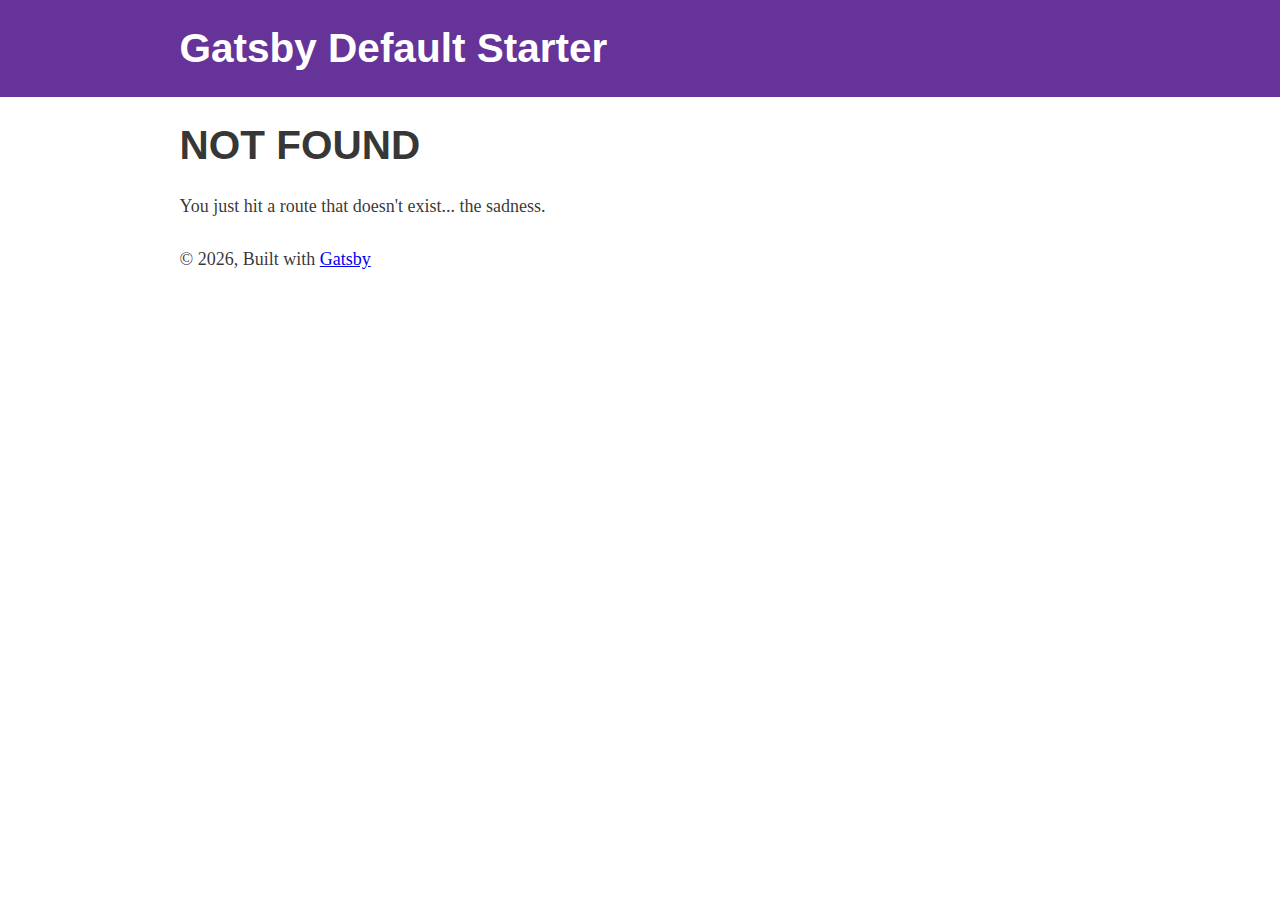
==== 404/index.html @ e7cda1b2 "now caddy" ====
<!DOCTYPE html><html lang="en"><head><meta charSet="utf-8"/><meta http-equiv="x-ua-compatible" content="ie=edge"/><meta name="viewport" content="width=device-width, initial-scale=1, shrink-to-fit=no"/><style data-href="/styles.fc4fa5e094d218207796.css">html{font-family:sans-serif;-ms-text-size-adjust:100%;-webkit-text-size-adjust:100%}body{margin:0;-webkit-font-smoothing:antialiased;-moz-osx-font-smoothing:grayscale}article,aside,details,figcaption,figure,footer,header,main,menu,nav,section,summary{display:block}audio,canvas,progress,video{display:inline-block}audio:not([controls]){display:none;height:0}progress{vertical-align:baseline}[hidden],template{display:none}a{background-color:transparent;-webkit-text-decoration-skip:objects}a:active,a:hover{outline-width:0}abbr[title]{border-bottom:none;text-decoration:underline;-webkit-text-decoration:underline dotted;text-decoration:underline dotted}b,strong{font-weight:inherit;font-weight:bolder}dfn{font-style:italic}h1{font-size:2em;margin:.67em 0}mark{background-color:#ff0;color:#000}small{font-size:80%}sub,sup{font-size:75%;line-height:0;position:relative;vertical-align:baseline}sub{bottom:-.25em}sup{top:-.5em}img{border-style:none}svg:not(:root){overflow:hidden}code,kbd,pre,samp{font-family:monospace,monospace;font-size:1em}figure{margin:1em 40px}hr{box-sizing:content-box;height:0;overflow:visible}button,input,optgroup,select,textarea{font:inherit;margin:0}optgroup{font-weight:700}button,input{overflow:visible}button,select{text-transform:none}[type=reset],[type=submit],button,html [type=button]{-webkit-appearance:button}[type=button]::-moz-focus-inner,[type=reset]::-moz-focus-inner,[type=submit]::-moz-focus-inner,button::-moz-focus-inner{border-style:none;padding:0}[type=button]:-moz-focusring,[type=reset]:-moz-focusring,[type=submit]:-moz-focusring,button:-moz-focusring{outline:1px dotted ButtonText}fieldset{border:1px solid silver;margin:0 2px;padding:.35em .625em .75em}legend{box-sizing:border-box;color:inherit;display:table;max-width:100%;padding:0;white-space:normal}textarea{overflow:auto}[type=checkbox],[type=radio]{box-sizing:border-box;padding:0}[type=number]::-webkit-inner-spin-button,[type=number]::-webkit-outer-spin-button{height:auto}[type=search]{-webkit-appearance:textfield;outline-offset:-2px}[type=search]::-webkit-search-cancel-button,[type=search]::-webkit-search-decoration{-webkit-appearance:none}::-webkit-input-placeholder{color:inherit;opacity:.54}::-webkit-file-upload-button{-webkit-appearance:button;font:inherit}html{font:112.5%/1.45em georgia,serif;box-sizing:border-box;overflow-y:scroll}*,:after,:before{box-sizing:inherit}body{color:rgba(0,0,0,.8);font-family:georgia,serif;font-weight:400;word-wrap:break-word;-webkit-font-kerning:normal;font-kerning:normal;-ms-font-feature-settings:"kern","liga","clig","calt";-webkit-font-feature-settings:"kern","liga","clig","calt";font-feature-settings:"kern","liga","clig","calt"}img{max-width:100%;padding:0;margin:0 0 1.45rem}h1{font-size:2.25rem}h1,h2{padding:0;margin:0 0 1.45rem;color:inherit;font-family:-apple-system,BlinkMacSystemFont,Segoe UI,Roboto,Oxygen,Ubuntu,Cantarell,Fira Sans,Droid Sans,Helvetica Neue,sans-serif;font-weight:700;text-rendering:optimizeLegibility;line-height:1.1}h2{font-size:1.62671rem}h3{font-size:1.38316rem}h3,h4{padding:0;margin:0 0 1.45rem;color:inherit;font-family:-apple-system,BlinkMacSystemFont,Segoe UI,Roboto,Oxygen,Ubuntu,Cantarell,Fira Sans,Droid Sans,Helvetica Neue,sans-serif;font-weight:700;text-rendering:optimizeLegibility;line-height:1.1}h4{font-size:1rem}h5{font-size:.85028rem}h5,h6{padding:0;margin:0 0 1.45rem;color:inherit;font-family:-apple-system,BlinkMacSystemFont,Segoe UI,Roboto,Oxygen,Ubuntu,Cantarell,Fira Sans,Droid Sans,Helvetica Neue,sans-serif;font-weight:700;text-rendering:optimizeLegibility;line-height:1.1}h6{font-size:.78405rem}hgroup{padding:0;margin:0 0 1.45rem}ol,ul{padding:0;margin:0 0 1.45rem 1.45rem;list-style-position:outside;list-style-image:none}dd,dl,figure,p{padding:0;margin:0 0 1.45rem}pre{margin:0 0 1.45rem;font-size:.85rem;line-height:1.42;background:rgba(0,0,0,.04);border-radius:3px;overflow:auto;word-wrap:normal;padding:1.45rem}table{font-size:1rem;line-height:1.45rem;border-collapse:collapse;width:100%}fieldset,table{padding:0;margin:0 0 1.45rem}blockquote{padding:0;margin:0 1.45rem 1.45rem}form,iframe,noscript{padding:0;margin:0 0 1.45rem}hr{padding:0;margin:0 0 calc(1.45rem - 1px);background:rgba(0,0,0,.2);border:none;height:1px}address{padding:0;margin:0 0 1.45rem}b,dt,strong,th{font-weight:700}li{margin-bottom:.725rem}ol li,ul li{padding-left:0}li>ol,li>ul{margin-left:1.45rem;margin-bottom:.725rem;margin-top:.725rem}blockquote :last-child,li :last-child,p :last-child{margin-bottom:0}li>p{margin-bottom:.725rem}code,kbd,samp{font-size:.85rem;line-height:1.45rem}abbr,abbr[title],acronym{border-bottom:1px dotted rgba(0,0,0,.5);cursor:help}abbr[title]{text-decoration:none}td,th,thead{text-align:left}td,th{border-bottom:1px solid rgba(0,0,0,.12);font-feature-settings:"tnum";-moz-font-feature-settings:"tnum";-ms-font-feature-settings:"tnum";-webkit-font-feature-settings:"tnum";padding:.725rem .96667rem calc(.725rem - 1px)}td:first-child,th:first-child{padding-left:0}td:last-child,th:last-child{padding-right:0}code,tt{background-color:rgba(0,0,0,.04);border-radius:3px;font-family:SFMono-Regular,Consolas,Roboto Mono,Droid Sans Mono,Liberation Mono,Menlo,Courier,monospace;padding:.2em 0}pre code{background:none;line-height:1.42}code:after,code:before,tt:after,tt:before{letter-spacing:-.2em;content:" "}pre code:after,pre code:before,pre tt:after,pre tt:before{content:""}@media only screen and (max-width:480px){html{font-size:100%}}</style><meta name="generator" content="Gatsby 2.2.5"/><title data-react-helmet="true">404: Not found | Gatsby Default Starter</title><meta data-react-helmet="true" name="description" content="Kick off your next, great Gatsby project with this default starter. This barebones starter ships with the main Gatsby configuration files you might need."/><meta data-react-helmet="true" property="og:title" content="404: Not found"/><meta data-react-helmet="true" property="og:description" content="Kick off your next, great Gatsby project with this default starter. This barebones starter ships with the main Gatsby configuration files you might need."/><meta data-react-helmet="true" property="og:type" content="website"/><meta data-react-helmet="true" name="twitter:card" content="summary"/><meta data-react-helmet="true" name="twitter:creator" content="@gatsbyjs"/><meta data-react-helmet="true" name="twitter:title" content="404: Not found"/><meta data-react-helmet="true" name="twitter:description" content="Kick off your next, great Gatsby project with this default starter. This barebones starter ships with the main Gatsby configuration files you might need."/><link rel="shortcut icon" href="/icons/icon-48x48.png?v=07fab8ad5473f1e15e5f98b64f5d02eda19b8316"/><link rel="manifest" href="/manifest.webmanifest"/><meta name="theme-color" content="#663399"/><link rel="apple-touch-icon" sizes="48x48" href="/icons/icon-48x48.png?v=07fab8ad5473f1e15e5f98b64f5d02eda19b8316"/><link rel="apple-touch-icon" sizes="72x72" href="/icons/icon-72x72.png?v=07fab8ad5473f1e15e5f98b64f5d02eda19b8316"/><link rel="apple-touch-icon" sizes="96x96" href="/icons/icon-96x96.png?v=07fab8ad5473f1e15e5f98b64f5d02eda19b8316"/><link rel="apple-touch-icon" sizes="144x144" href="/icons/icon-144x144.png?v=07fab8ad5473f1e15e5f98b64f5d02eda19b8316"/><link rel="apple-touch-icon" sizes="192x192" href="/icons/icon-192x192.png?v=07fab8ad5473f1e15e5f98b64f5d02eda19b8316"/><link rel="apple-touch-icon" sizes="256x256" href="/icons/icon-256x256.png?v=07fab8ad5473f1e15e5f98b64f5d02eda19b8316"/><link rel="apple-touch-icon" sizes="384x384" href="/icons/icon-384x384.png?v=07fab8ad5473f1e15e5f98b64f5d02eda19b8316"/><link rel="apple-touch-icon" sizes="512x512" href="/icons/icon-512x512.png?v=07fab8ad5473f1e15e5f98b64f5d02eda19b8316"/><link as="script" rel="preload" href="/webpack-runtime-5628bb4439bc9c92aa5a.js"/><link as="script" rel="preload" href="/app-e24eb5f057718a9c6c5c.js"/><link as="script" rel="preload" href="/styles-0375cdcc38b87565858c.js"/><link as="script" rel="preload" href="/1-f2577b7d9227c6ab20bd.js"/><link as="script" rel="preload" href="/component---src-pages-404-js-5e3efa72e935cad8cce2.js"/><link as="fetch" rel="preload" href="/static/d/820/path---404-22-d-bce-0SUcWyAf8ecbYDsMhQkEfPzV8.json" crossorigin="use-credentials"/></head><body><noscript id="gatsby-noscript">This app works best with JavaScript enabled.</noscript><div id="___gatsby"><div style="outline:none" tabindex="-1" role="group"><header style="background:rebeccapurple;margin-bottom:1.45rem"><div style="margin:0 auto;max-width:960px;padding:1.45rem 1.0875rem"><h1 style="margin:0"><a style="color:white;text-decoration:none" href="/">Gatsby Default Starter</a></h1></div></header><div style="margin:0 auto;max-width:960px;padding:0px 1.0875rem 1.45rem;padding-top:0"><main><h1>NOT FOUND</h1><p>You just hit a route that doesn&#x27;t exist... the sadness.</p></main><footer>© <!-- -->2019<!-- -->, Built with<!-- --> <a href="https://www.gatsbyjs.org">Gatsby</a></footer></div></div></div><script id="gatsby-script-loader">/*<![CDATA[*/window.page={"componentChunkName":"component---src-pages-404-js","jsonName":"404-22d","path":"/404/"};window.dataPath="820/path---404-22-d-bce-0SUcWyAf8ecbYDsMhQkEfPzV8";/*]]>*/</script><script id="gatsby-chunk-mapping">/*<![CDATA[*/window.___chunkMapping={"app":["/app-e24eb5f057718a9c6c5c.js"],"component---src-pages-404-js":["/component---src-pages-404-js-5e3efa72e935cad8cce2.js"],"component---src-pages-index-js":["/component---src-pages-index-js-942466d933ea73d0e634.js"],"component---src-pages-page-2-js":["/component---src-pages-page-2-js-4f270a9e8c3045b9d044.js"],"pages-manifest":["/pages-manifest-26cffa6bb8c49bae78a9.js"]};/*]]>*/</script><script src="/component---src-pages-404-js-5e3efa72e935cad8cce2.js" async=""></script><script src="/1-f2577b7d9227c6ab20bd.js" async=""></script><script src="/styles-0375cdcc38b87565858c.js" async=""></script><script src="/app-e24eb5f057718a9c6c5c.js" async=""></script><script src="/webpack-runtime-5628bb4439bc9c92aa5a.js" async=""></script></body></html>
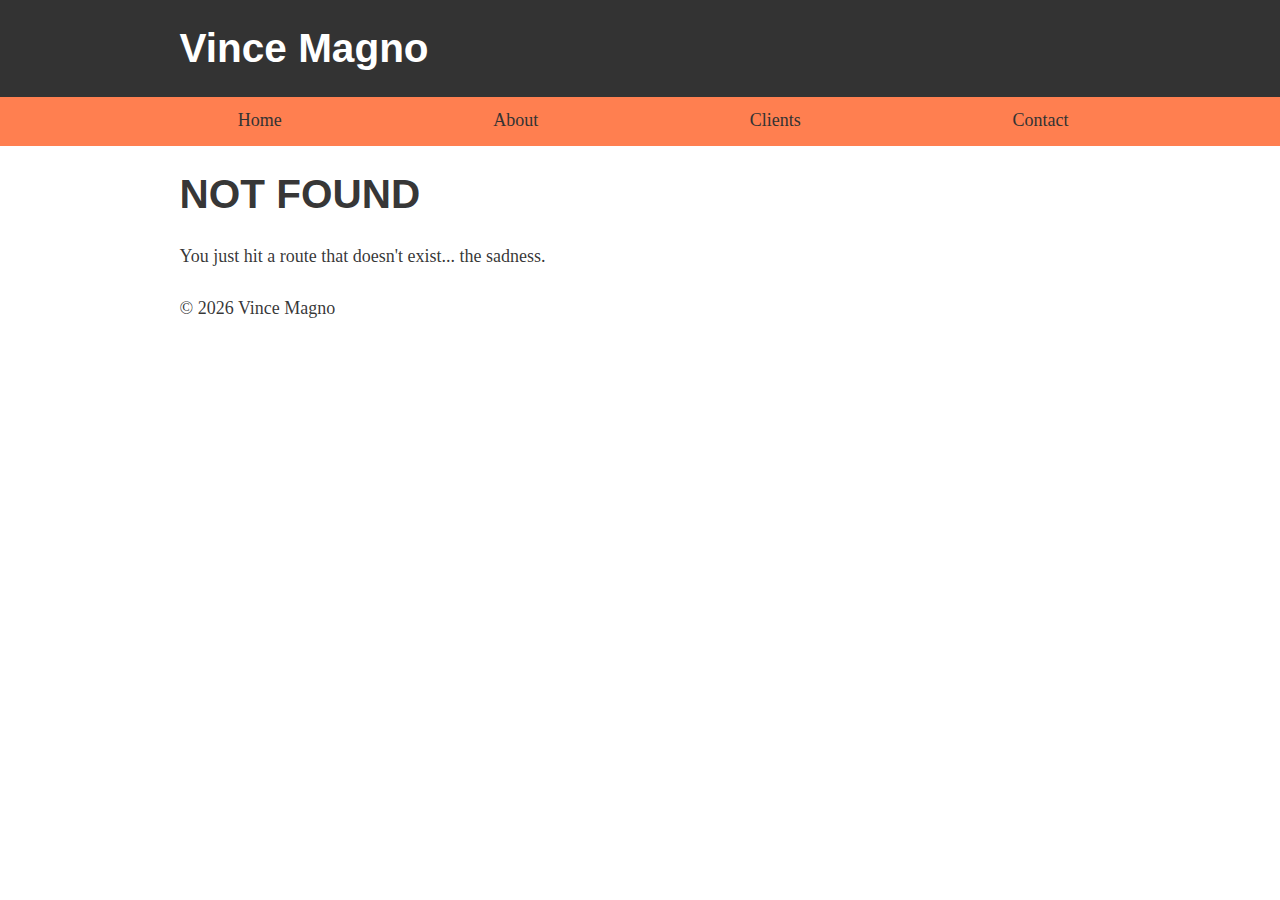
==== commit 4c79ea3d: "updates" ====
--- a/404/index.html
+++ b/404/index.html
@@ -1 +1 @@
-<!DOCTYPE html><html lang="en"><head><meta charSet="utf-8"/><meta http-equiv="x-ua-compatible" content="ie=edge"/><meta name="viewport" content="width=device-width, initial-scale=1, shrink-to-fit=no"/><style data-href="/styles.fc4fa5e094d218207796.css">html{font-family:sans-serif;-ms-text-size-adjust:100%;-webkit-text-size-adjust:100%}body{margin:0;-webkit-font-smoothing:antialiased;-moz-osx-font-smoothing:grayscale}article,aside,details,figcaption,figure,footer,header,main,menu,nav,section,summary{display:block}audio,canvas,progress,video{display:inline-block}audio:not([controls]){display:none;height:0}progress{vertical-align:baseline}[hidden],template{display:none}a{background-color:transparent;-webkit-text-decoration-skip:objects}a:active,a:hover{outline-width:0}abbr[title]{border-bottom:none;text-decoration:underline;-webkit-text-decoration:underline dotted;text-decoration:underline dotted}b,strong{font-weight:inherit;font-weight:bolder}dfn{font-style:italic}h1{font-size:2em;margin:.67em 0}mark{background-color:#ff0;color:#000}small{font-size:80%}sub,sup{font-size:75%;line-height:0;position:relative;vertical-align:baseline}sub{bottom:-.25em}sup{top:-.5em}img{border-style:none}svg:not(:root){overflow:hidden}code,kbd,pre,samp{font-family:monospace,monospace;font-size:1em}figure{margin:1em 40px}hr{box-sizing:content-box;height:0;overflow:visible}button,input,optgroup,select,textarea{font:inherit;margin:0}optgroup{font-weight:700}button,input{overflow:visible}button,select{text-transform:none}[type=reset],[type=submit],button,html [type=button]{-webkit-appearance:button}[type=button]::-moz-focus-inner,[type=reset]::-moz-focus-inner,[type=submit]::-moz-focus-inner,button::-moz-focus-inner{border-style:none;padding:0}[type=button]:-moz-focusring,[type=reset]:-moz-focusring,[type=submit]:-moz-focusring,button:-moz-focusring{outline:1px dotted ButtonText}fieldset{border:1px solid silver;margin:0 2px;padding:.35em .625em .75em}legend{box-sizing:border-box;color:inherit;display:table;max-width:100%;padding:0;white-space:normal}textarea{overflow:auto}[type=checkbox],[type=radio]{box-sizing:border-box;padding:0}[type=number]::-webkit-inner-spin-button,[type=number]::-webkit-outer-spin-button{height:auto}[type=search]{-webkit-appearance:textfield;outline-offset:-2px}[type=search]::-webkit-search-cancel-button,[type=search]::-webkit-search-decoration{-webkit-appearance:none}::-webkit-input-placeholder{color:inherit;opacity:.54}::-webkit-file-upload-button{-webkit-appearance:button;font:inherit}html{font:112.5%/1.45em georgia,serif;box-sizing:border-box;overflow-y:scroll}*,:after,:before{box-sizing:inherit}body{color:rgba(0,0,0,.8);font-family:georgia,serif;font-weight:400;word-wrap:break-word;-webkit-font-kerning:normal;font-kerning:normal;-ms-font-feature-settings:"kern","liga","clig","calt";-webkit-font-feature-settings:"kern","liga","clig","calt";font-feature-settings:"kern","liga","clig","calt"}img{max-width:100%;padding:0;margin:0 0 1.45rem}h1{font-size:2.25rem}h1,h2{padding:0;margin:0 0 1.45rem;color:inherit;font-family:-apple-system,BlinkMacSystemFont,Segoe UI,Roboto,Oxygen,Ubuntu,Cantarell,Fira Sans,Droid Sans,Helvetica Neue,sans-serif;font-weight:700;text-rendering:optimizeLegibility;line-height:1.1}h2{font-size:1.62671rem}h3{font-size:1.38316rem}h3,h4{padding:0;margin:0 0 1.45rem;color:inherit;font-family:-apple-system,BlinkMacSystemFont,Segoe UI,Roboto,Oxygen,Ubuntu,Cantarell,Fira Sans,Droid Sans,Helvetica Neue,sans-serif;font-weight:700;text-rendering:optimizeLegibility;line-height:1.1}h4{font-size:1rem}h5{font-size:.85028rem}h5,h6{padding:0;margin:0 0 1.45rem;color:inherit;font-family:-apple-system,BlinkMacSystemFont,Segoe UI,Roboto,Oxygen,Ubuntu,Cantarell,Fira Sans,Droid Sans,Helvetica Neue,sans-serif;font-weight:700;text-rendering:optimizeLegibility;line-height:1.1}h6{font-size:.78405rem}hgroup{padding:0;margin:0 0 1.45rem}ol,ul{padding:0;margin:0 0 1.45rem 1.45rem;list-style-position:outside;list-style-image:none}dd,dl,figure,p{padding:0;margin:0 0 1.45rem}pre{margin:0 0 1.45rem;font-size:.85rem;line-height:1.42;background:rgba(0,0,0,.04);border-radius:3px;overflow:auto;word-wrap:normal;padding:1.45rem}table{font-size:1rem;line-height:1.45rem;border-collapse:collapse;width:100%}fieldset,table{padding:0;margin:0 0 1.45rem}blockquote{padding:0;margin:0 1.45rem 1.45rem}form,iframe,noscript{padding:0;margin:0 0 1.45rem}hr{padding:0;margin:0 0 calc(1.45rem - 1px);background:rgba(0,0,0,.2);border:none;height:1px}address{padding:0;margin:0 0 1.45rem}b,dt,strong,th{font-weight:700}li{margin-bottom:.725rem}ol li,ul li{padding-left:0}li>ol,li>ul{margin-left:1.45rem;margin-bottom:.725rem;margin-top:.725rem}blockquote :last-child,li :last-child,p :last-child{margin-bottom:0}li>p{margin-bottom:.725rem}code,kbd,samp{font-size:.85rem;line-height:1.45rem}abbr,abbr[title],acronym{border-bottom:1px dotted rgba(0,0,0,.5);cursor:help}abbr[title]{text-decoration:none}td,th,thead{text-align:left}td,th{border-bottom:1px solid rgba(0,0,0,.12);font-feature-settings:"tnum";-moz-font-feature-settings:"tnum";-ms-font-feature-settings:"tnum";-webkit-font-feature-settings:"tnum";padding:.725rem .96667rem calc(.725rem - 1px)}td:first-child,th:first-child{padding-left:0}td:last-child,th:last-child{padding-right:0}code,tt{background-color:rgba(0,0,0,.04);border-radius:3px;font-family:SFMono-Regular,Consolas,Roboto Mono,Droid Sans Mono,Liberation Mono,Menlo,Courier,monospace;padding:.2em 0}pre code{background:none;line-height:1.42}code:after,code:before,tt:after,tt:before{letter-spacing:-.2em;content:" "}pre code:after,pre code:before,pre tt:after,pre tt:before{content:""}@media only screen and (max-width:480px){html{font-size:100%}}</style><meta name="generator" content="Gatsby 2.2.5"/><title data-react-helmet="true">404: Not found | Gatsby Default Starter</title><meta data-react-helmet="true" name="description" content="Kick off your next, great Gatsby project with this default starter. This barebones starter ships with the main Gatsby configuration files you might need."/><meta data-react-helmet="true" property="og:title" content="404: Not found"/><meta data-react-helmet="true" property="og:description" content="Kick off your next, great Gatsby project with this default starter. This barebones starter ships with the main Gatsby configuration files you might need."/><meta data-react-helmet="true" property="og:type" content="website"/><meta data-react-helmet="true" name="twitter:card" content="summary"/><meta data-react-helmet="true" name="twitter:creator" content="@gatsbyjs"/><meta data-react-helmet="true" name="twitter:title" content="404: Not found"/><meta data-react-helmet="true" name="twitter:description" content="Kick off your next, great Gatsby project with this default starter. This barebones starter ships with the main Gatsby configuration files you might need."/><link rel="shortcut icon" href="/icons/icon-48x48.png?v=07fab8ad5473f1e15e5f98b64f5d02eda19b8316"/><link rel="manifest" href="/manifest.webmanifest"/><meta name="theme-color" content="#663399"/><link rel="apple-touch-icon" sizes="48x48" href="/icons/icon-48x48.png?v=07fab8ad5473f1e15e5f98b64f5d02eda19b8316"/><link rel="apple-touch-icon" sizes="72x72" href="/icons/icon-72x72.png?v=07fab8ad5473f1e15e5f98b64f5d02eda19b8316"/><link rel="apple-touch-icon" sizes="96x96" href="/icons/icon-96x96.png?v=07fab8ad5473f1e15e5f98b64f5d02eda19b8316"/><link rel="apple-touch-icon" sizes="144x144" href="/icons/icon-144x144.png?v=07fab8ad5473f1e15e5f98b64f5d02eda19b8316"/><link rel="apple-touch-icon" sizes="192x192" href="/icons/icon-192x192.png?v=07fab8ad5473f1e15e5f98b64f5d02eda19b8316"/><link rel="apple-touch-icon" sizes="256x256" href="/icons/icon-256x256.png?v=07fab8ad5473f1e15e5f98b64f5d02eda19b8316"/><link rel="apple-touch-icon" sizes="384x384" href="/icons/icon-384x384.png?v=07fab8ad5473f1e15e5f98b64f5d02eda19b8316"/><link rel="apple-touch-icon" sizes="512x512" href="/icons/icon-512x512.png?v=07fab8ad5473f1e15e5f98b64f5d02eda19b8316"/><link as="script" rel="preload" href="/webpack-runtime-5628bb4439bc9c92aa5a.js"/><link as="script" rel="preload" href="/app-e24eb5f057718a9c6c5c.js"/><link as="script" rel="preload" href="/styles-0375cdcc38b87565858c.js"/><link as="script" rel="preload" href="/1-f2577b7d9227c6ab20bd.js"/><link as="script" rel="preload" href="/component---src-pages-404-js-5e3efa72e935cad8cce2.js"/><link as="fetch" rel="preload" href="/static/d/820/path---404-22-d-bce-0SUcWyAf8ecbYDsMhQkEfPzV8.json" crossorigin="use-credentials"/></head><body><noscript id="gatsby-noscript">This app works best with JavaScript enabled.</noscript><div id="___gatsby"><div style="outline:none" tabindex="-1" role="group"><header style="background:rebeccapurple;margin-bottom:1.45rem"><div style="margin:0 auto;max-width:960px;padding:1.45rem 1.0875rem"><h1 style="margin:0"><a style="color:white;text-decoration:none" href="/">Gatsby Default Starter</a></h1></div></header><div style="margin:0 auto;max-width:960px;padding:0px 1.0875rem 1.45rem;padding-top:0"><main><h1>NOT FOUND</h1><p>You just hit a route that doesn&#x27;t exist... the sadness.</p></main><footer>© <!-- -->2019<!-- -->, Built with<!-- --> <a href="https://www.gatsbyjs.org">Gatsby</a></footer></div></div></div><script id="gatsby-script-loader">/*<![CDATA[*/window.page={"componentChunkName":"component---src-pages-404-js","jsonName":"404-22d","path":"/404/"};window.dataPath="820/path---404-22-d-bce-0SUcWyAf8ecbYDsMhQkEfPzV8";/*]]>*/</script><script id="gatsby-chunk-mapping">/*<![CDATA[*/window.___chunkMapping={"app":["/app-e24eb5f057718a9c6c5c.js"],"component---src-pages-404-js":["/component---src-pages-404-js-5e3efa72e935cad8cce2.js"],"component---src-pages-index-js":["/component---src-pages-index-js-942466d933ea73d0e634.js"],"component---src-pages-page-2-js":["/component---src-pages-page-2-js-4f270a9e8c3045b9d044.js"],"pages-manifest":["/pages-manifest-26cffa6bb8c49bae78a9.js"]};/*]]>*/</script><script src="/component---src-pages-404-js-5e3efa72e935cad8cce2.js" async=""></script><script src="/1-f2577b7d9227c6ab20bd.js" async=""></script><script src="/styles-0375cdcc38b87565858c.js" async=""></script><script src="/app-e24eb5f057718a9c6c5c.js" async=""></script><script src="/webpack-runtime-5628bb4439bc9c92aa5a.js" async=""></script></body></html>+<!DOCTYPE html><html lang="en"><head><meta charSet="utf-8"/><meta http-equiv="x-ua-compatible" content="ie=edge"/><meta name="viewport" content="width=device-width, initial-scale=1, shrink-to-fit=no"/><style data-href="/styles.3356a5347c8a8be41188.css">html{font-family:sans-serif;-ms-text-size-adjust:100%;-webkit-text-size-adjust:100%}body{margin:0;-webkit-font-smoothing:antialiased;-moz-osx-font-smoothing:grayscale}article,aside,details,figcaption,figure,footer,header,main,menu,nav,section,summary{display:block}audio,canvas,progress,video{display:inline-block}audio:not([controls]){display:none;height:0}progress{vertical-align:baseline}[hidden],template{display:none}a{background-color:transparent;-webkit-text-decoration-skip:objects}a:active,a:hover{outline-width:0}abbr[title]{border-bottom:none;text-decoration:underline;-webkit-text-decoration:underline dotted;text-decoration:underline dotted}b,strong{font-weight:inherit;font-weight:bolder}dfn{font-style:italic}h1{font-size:2em;margin:.67em 0}mark{background-color:#ff0;color:#000}small{font-size:80%}sub,sup{font-size:75%;line-height:0;position:relative;vertical-align:baseline}sub{bottom:-.25em}sup{top:-.5em}img{border-style:none}svg:not(:root){overflow:hidden}code,kbd,pre,samp{font-family:monospace,monospace;font-size:1em}figure{margin:1em 40px}hr{box-sizing:content-box;height:0;overflow:visible}button,input,optgroup,select,textarea{font:inherit;margin:0}optgroup{font-weight:700}button,input{overflow:visible}button,select{text-transform:none}[type=reset],[type=submit],button,html [type=button]{-webkit-appearance:button}[type=button]::-moz-focus-inner,[type=reset]::-moz-focus-inner,[type=submit]::-moz-focus-inner,button::-moz-focus-inner{border-style:none;padding:0}[type=button]:-moz-focusring,[type=reset]:-moz-focusring,[type=submit]:-moz-focusring,button:-moz-focusring{outline:1px dotted ButtonText}fieldset{border:1px solid silver;margin:0 2px;padding:.35em .625em .75em}legend{box-sizing:border-box;color:inherit;display:table;max-width:100%;padding:0;white-space:normal}textarea{overflow:auto}[type=checkbox],[type=radio]{box-sizing:border-box;padding:0}[type=number]::-webkit-inner-spin-button,[type=number]::-webkit-outer-spin-button{height:auto}[type=search]{-webkit-appearance:textfield;outline-offset:-2px}[type=search]::-webkit-search-cancel-button,[type=search]::-webkit-search-decoration{-webkit-appearance:none}::-webkit-input-placeholder{color:inherit;opacity:.54}::-webkit-file-upload-button{-webkit-appearance:button;font:inherit}html{font:112.5%/1.45em georgia,serif;box-sizing:border-box;overflow-y:scroll}*,:after,:before{box-sizing:inherit}body{color:rgba(0,0,0,.8);font-family:georgia,serif;font-weight:400;word-wrap:break-word;-webkit-font-kerning:normal;font-kerning:normal;-ms-font-feature-settings:"kern","liga","clig","calt";-webkit-font-feature-settings:"kern","liga","clig","calt";font-feature-settings:"kern","liga","clig","calt"}img{max-width:100%;padding:0;margin:0 0 1.45rem}h1{font-size:2.25rem}h1,h2{padding:0;margin:0 0 1.45rem;color:inherit;font-family:-apple-system,BlinkMacSystemFont,Segoe UI,Roboto,Oxygen,Ubuntu,Cantarell,Fira Sans,Droid Sans,Helvetica Neue,sans-serif;font-weight:700;text-rendering:optimizeLegibility;line-height:1.1}h2{font-size:1.62671rem}h3{font-size:1.38316rem}h3,h4{padding:0;margin:0 0 1.45rem;color:inherit;font-family:-apple-system,BlinkMacSystemFont,Segoe UI,Roboto,Oxygen,Ubuntu,Cantarell,Fira Sans,Droid Sans,Helvetica Neue,sans-serif;font-weight:700;text-rendering:optimizeLegibility;line-height:1.1}h4{font-size:1rem}h5{font-size:.85028rem}h5,h6{padding:0;margin:0 0 1.45rem;color:inherit;font-family:-apple-system,BlinkMacSystemFont,Segoe UI,Roboto,Oxygen,Ubuntu,Cantarell,Fira Sans,Droid Sans,Helvetica Neue,sans-serif;font-weight:700;text-rendering:optimizeLegibility;line-height:1.1}h6{font-size:.78405rem}hgroup{padding:0;margin:0 0 1.45rem}ol,ul{padding:0;margin:0 0 1.45rem 1.45rem;list-style-position:outside;list-style-image:none}dd,dl,figure,p{padding:0;margin:0 0 1.45rem}pre{margin:0 0 1.45rem;font-size:.85rem;line-height:1.42;background:rgba(0,0,0,.04);border-radius:3px;overflow:auto;word-wrap:normal;padding:1.45rem}table{font-size:1rem;line-height:1.45rem;border-collapse:collapse;width:100%}fieldset,table{padding:0;margin:0 0 1.45rem}blockquote{padding:0;margin:0 1.45rem 1.45rem}form,iframe,noscript{padding:0;margin:0 0 1.45rem}hr{padding:0;margin:0 0 calc(1.45rem - 1px);background:rgba(0,0,0,.2);border:none;height:1px}address{padding:0;margin:0 0 1.45rem}b,dt,strong,th{font-weight:700}li{margin-bottom:.725rem}ol li,ul li{padding-left:0}li>ol,li>ul{margin-left:1.45rem;margin-bottom:.725rem;margin-top:.725rem}blockquote :last-child,li :last-child,p :last-child{margin-bottom:0}li>p{margin-bottom:.725rem}code,kbd,samp{font-size:.85rem;line-height:1.45rem}abbr,abbr[title],acronym{border-bottom:1px dotted rgba(0,0,0,.5);cursor:help}abbr[title]{text-decoration:none}td,th,thead{text-align:left}td,th{border-bottom:1px solid rgba(0,0,0,.12);font-feature-settings:"tnum";-moz-font-feature-settings:"tnum";-ms-font-feature-settings:"tnum";-webkit-font-feature-settings:"tnum";padding:.725rem .96667rem calc(.725rem - 1px)}td:first-child,th:first-child{padding-left:0}td:last-child,th:last-child{padding-right:0}code,tt{background-color:rgba(0,0,0,.04);border-radius:3px;font-family:SFMono-Regular,Consolas,Roboto Mono,Droid Sans Mono,Liberation Mono,Menlo,Courier,monospace;padding:.2em 0}pre code{background:none;line-height:1.42}code:after,code:before,tt:after,tt:before{letter-spacing:-.2em;content:" "}pre code:after,pre code:before,pre tt:after,pre tt:before{content:""}@media only screen and (max-width:480px){html{font-size:100%}}.menu{background-color:transparent;-webkit-text-decoration-skip:objects;color:#333;text-decoration:none}</style><meta name="generator" content="Gatsby 2.2.5"/><title data-react-helmet="true">404: Not found | Vince Magno</title><meta data-react-helmet="true" name="description" content="Software Developer."/><meta data-react-helmet="true" property="og:title" content="404: Not found"/><meta data-react-helmet="true" property="og:description" content="Software Developer."/><meta data-react-helmet="true" property="og:type" content="website"/><meta data-react-helmet="true" name="twitter:card" content="summary"/><meta data-react-helmet="true" name="twitter:creator" content="@magnowv"/><meta data-react-helmet="true" name="twitter:title" content="404: Not found"/><meta data-react-helmet="true" name="twitter:description" content="Software Developer."/><link rel="shortcut icon" href="/icons/icon-48x48.png?v=07fab8ad5473f1e15e5f98b64f5d02eda19b8316"/><link rel="manifest" href="/manifest.webmanifest"/><meta name="theme-color" content="#663399"/><link rel="apple-touch-icon" sizes="48x48" href="/icons/icon-48x48.png?v=07fab8ad5473f1e15e5f98b64f5d02eda19b8316"/><link rel="apple-touch-icon" sizes="72x72" href="/icons/icon-72x72.png?v=07fab8ad5473f1e15e5f98b64f5d02eda19b8316"/><link rel="apple-touch-icon" sizes="96x96" href="/icons/icon-96x96.png?v=07fab8ad5473f1e15e5f98b64f5d02eda19b8316"/><link rel="apple-touch-icon" sizes="144x144" href="/icons/icon-144x144.png?v=07fab8ad5473f1e15e5f98b64f5d02eda19b8316"/><link rel="apple-touch-icon" sizes="192x192" href="/icons/icon-192x192.png?v=07fab8ad5473f1e15e5f98b64f5d02eda19b8316"/><link rel="apple-touch-icon" sizes="256x256" href="/icons/icon-256x256.png?v=07fab8ad5473f1e15e5f98b64f5d02eda19b8316"/><link rel="apple-touch-icon" sizes="384x384" href="/icons/icon-384x384.png?v=07fab8ad5473f1e15e5f98b64f5d02eda19b8316"/><link rel="apple-touch-icon" sizes="512x512" href="/icons/icon-512x512.png?v=07fab8ad5473f1e15e5f98b64f5d02eda19b8316"/><link as="script" rel="preload" href="/webpack-runtime-11d545fb0c4157415101.js"/><link as="script" rel="preload" href="/app-d04b4fe57688deef79a7.js"/><link as="script" rel="preload" href="/styles-fbc925b19cac9dd3535c.js"/><link as="script" rel="preload" href="/1-3f99f9d4fdc3ce79db5b.js"/><link as="script" rel="preload" href="/component---src-pages-404-js-43f102c986d31a90fe41.js"/><link as="fetch" rel="preload" href="/static/d/820/path---404-22-d-bce-0SUcWyAf8ecbYDsMhQkEfPzV8.json" crossorigin="use-credentials"/></head><body><noscript id="gatsby-noscript">This app works best with JavaScript enabled.</noscript><div id="___gatsby"><div style="outline:none" tabindex="-1" role="group"><header style="background:#333;margin-bottom:0"><div style="margin:0 auto;max-width:960px;padding:1.45rem 1.0875rem"><h1 style="margin:0"><a style="color:white;text-decoration:none" href="/">Vince Magno</a></h1></div></header><div style="background:coral;padding-top:10px"><ul style="list-style:none;display:flex;justify-content:space-evenly"><li><a class="menu" href="/">Home</a></li><li><a class="menu" href="/about">About</a></li><li><a class="menu" href="/clients">Clients</a></li><li><a class="menu" href="/contact">Contact</a></li></ul></div><div style="margin:0 auto;max-width:960px;padding:0px 1.0875rem 1.45rem;padding-top:0"><main><h1>NOT FOUND</h1><p>You just hit a route that doesn&#x27;t exist... the sadness.</p></main><footer>© <!-- -->2019<!-- --> Vince Magno</footer></div></div></div><script id="gatsby-script-loader">/*<![CDATA[*/window.page={"componentChunkName":"component---src-pages-404-js","jsonName":"404-22d","path":"/404/"};window.dataPath="820/path---404-22-d-bce-0SUcWyAf8ecbYDsMhQkEfPzV8";/*]]>*/</script><script id="gatsby-chunk-mapping">/*<![CDATA[*/window.___chunkMapping={"app":["/app-d04b4fe57688deef79a7.js"],"component---src-pages-404-js":["/component---src-pages-404-js-43f102c986d31a90fe41.js"],"component---src-pages-about-js":["/component---src-pages-about-js-c5a393f4071df464fef9.js"],"component---src-pages-clients-js":["/component---src-pages-clients-js-c05b95df8d21a809ae36.js"],"component---src-pages-contact-js":["/component---src-pages-contact-js-7a3d4496b0bb1014a752.js"],"component---src-pages-index-js":["/component---src-pages-index-js-35f4d42340e1ee926f26.js"],"component---src-pages-page-2-js":["/component---src-pages-page-2-js-2a348c62ac63d910233c.js"],"pages-manifest":["/pages-manifest-245bd83bf681ef0819f3.js"]};/*]]>*/</script><script src="/component---src-pages-404-js-43f102c986d31a90fe41.js" async=""></script><script src="/1-3f99f9d4fdc3ce79db5b.js" async=""></script><script src="/styles-fbc925b19cac9dd3535c.js" async=""></script><script src="/app-d04b4fe57688deef79a7.js" async=""></script><script src="/webpack-runtime-11d545fb0c4157415101.js" async=""></script></body></html>